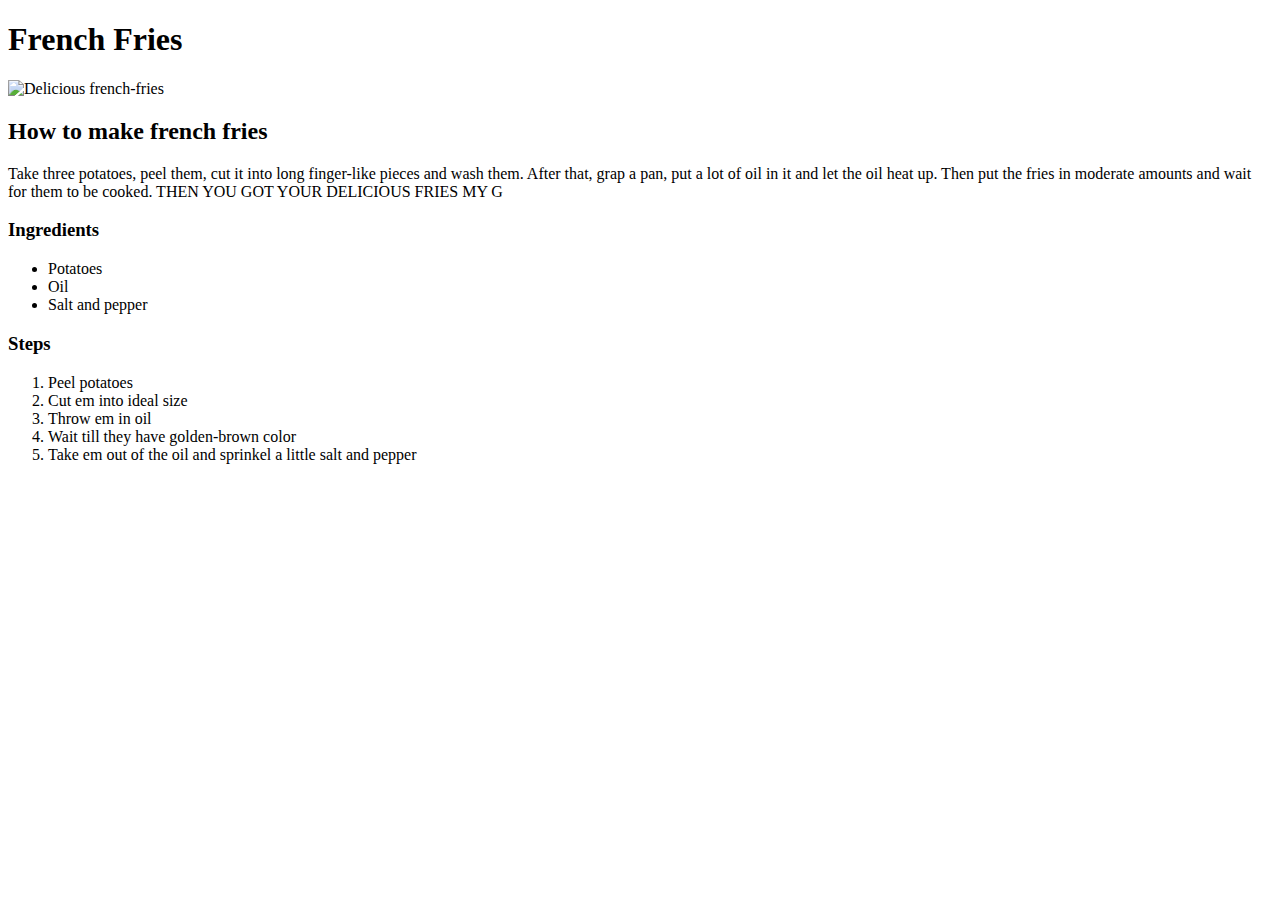
==== recipes/french-fries.html @ c2e93827 "Add recipes file into git repo" ====
<!DOCTYPE html>
<html lang="en">
<head>
    <meta charset="UTF-8">
    <meta name="viewport" content="width=device-width, initial-scale=1.0">
    <title>Document</title>
</head>
<body>
    <h1>French Fries</h1>
    <img src="./images/download.jpeg" alt="Delicious french-fries">
    <h2>How to make french fries</h2>
    <p>Take three potatoes, peel them, cut it into long finger-like pieces and wash them. After that, grap a pan, put a lot of oil in it and let the oil heat up. Then put the fries in moderate amounts and wait for them to be cooked. THEN YOU GOT YOUR DELICIOUS FRIES MY G</p>
    <h3>Ingredients</h3>
    <ul>
        <li>Potatoes</li>
        <li>Oil</li>
        <li>Salt and pepper</li>
    </ul>
    <h3>Steps</h3>
    <ol>
        <li>Peel potatoes</li>
        <li>Cut em into ideal size</li>
        <li>Throw em in oil</li>
        <li>Wait till they have golden-brown color</li>
        <li>Take em out of the oil and sprinkel a little salt and pepper</li>
    </ol>
</body>
</html>
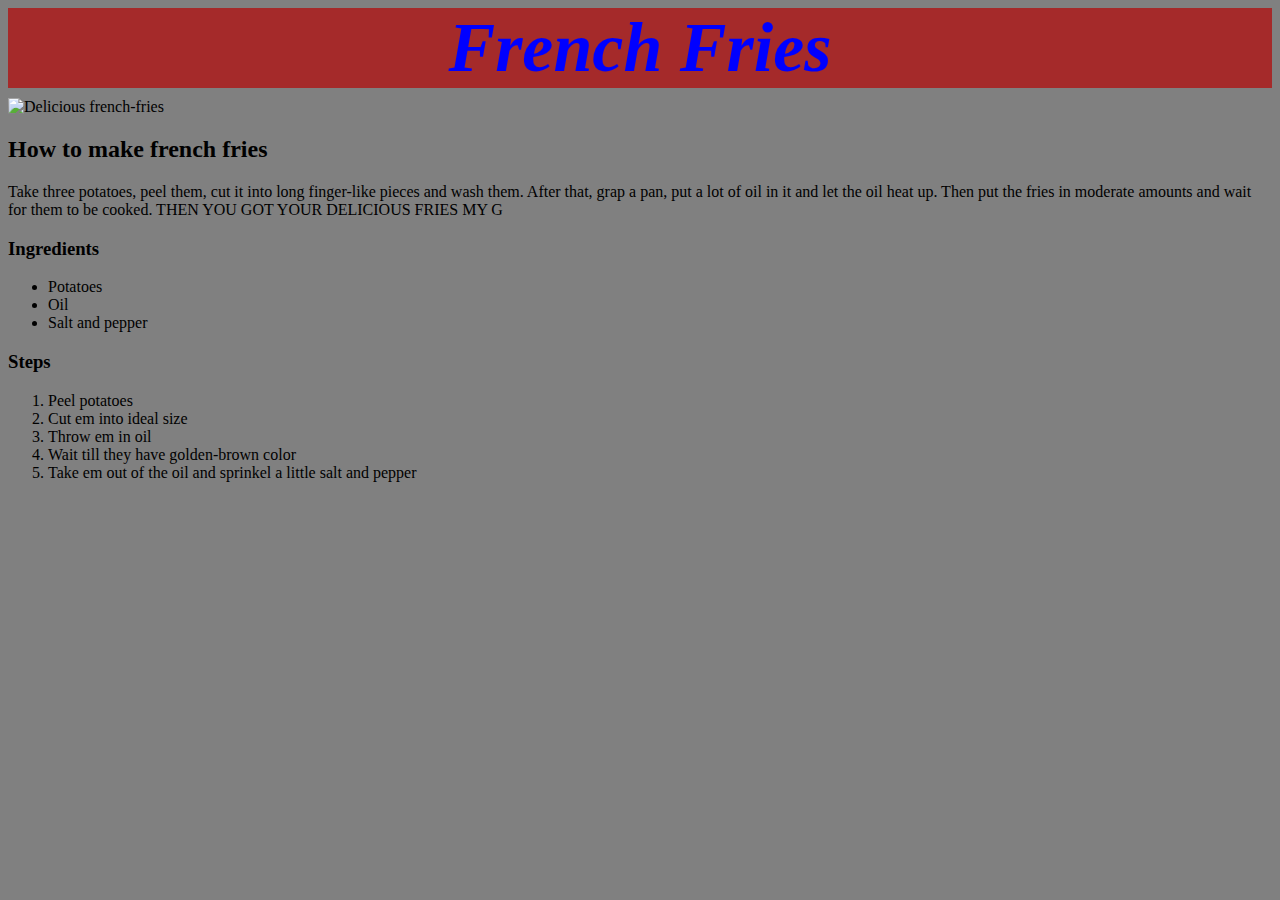
==== commit 3b79471e: "Update french-fries file and make styles.css" ====
--- a/recipes/french-fries.html
+++ b/recipes/french-fries.html
@@ -4,10 +4,11 @@
     <meta charset="UTF-8">
     <meta name="viewport" content="width=device-width, initial-scale=1.0">
     <title>Document</title>
+    <link rel="stylesheet" href="./styles.css">
 </head>
 <body>
     <h1>French Fries</h1>
-    <img src="./images/download.jpeg" alt="Delicious french-fries">
+    <img class="fries" src="./../images/download.jpeg" alt="Delicious french-fries">
     <h2>How to make french fries</h2>
     <p>Take three potatoes, peel them, cut it into long finger-like pieces and wash them. After that, grap a pan, put a lot of oil in it and let the oil heat up. Then put the fries in moderate amounts and wait for them to be cooked. THEN YOU GOT YOUR DELICIOUS FRIES MY G</p>
     <h3>Ingredients</h3>
--- a/recipes/styles.css
+++ b/recipes/styles.css
@@ -0,0 +1,20 @@
+body {
+    background-color: gray;
+}
+
+h1 {
+    font-family: 'Times New Roman', Times, serif;
+    font-size: 70px;
+    color: blue;
+    font-weight: 800;
+    text-align: center;
+    font-style: italic;
+    background-color: brown;
+    margin: 0;
+}
+
+.fries {
+    width:300px;
+    height: auto;
+    margin-top: 10px;
+}
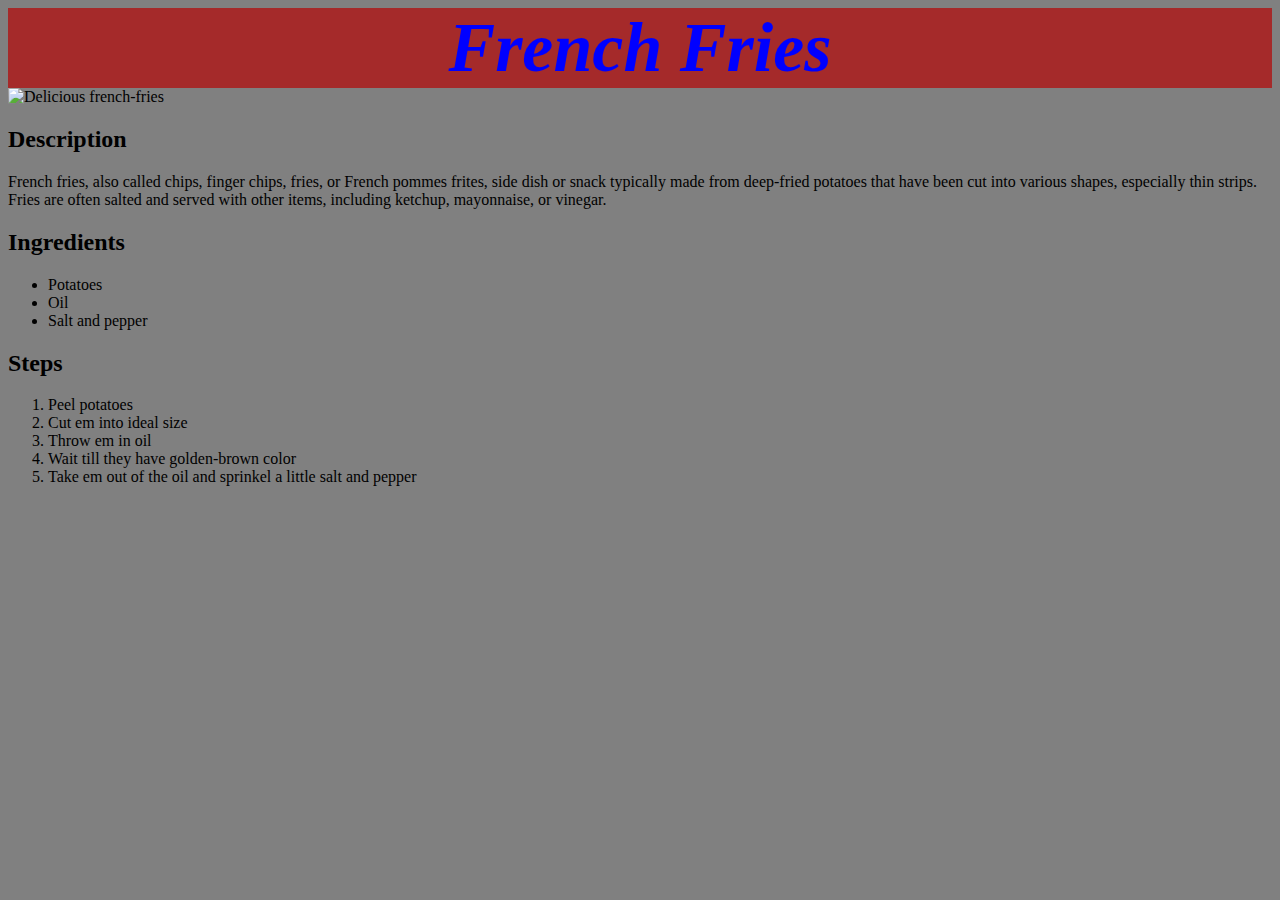
==== commit 5f5fb7d2: "Change some text and css to make it look better" ====
--- a/recipes/french-fries.html
+++ b/recipes/french-fries.html
@@ -8,16 +8,20 @@
 </head>
 <body>
     <h1>French Fries</h1>
-    <img class="fries" src="./../images/download.jpeg" alt="Delicious french-fries">
-    <h2>How to make french fries</h2>
-    <p>Take three potatoes, peel them, cut it into long finger-like pieces and wash them. After that, grap a pan, put a lot of oil in it and let the oil heat up. Then put the fries in moderate amounts and wait for them to be cooked. THEN YOU GOT YOUR DELICIOUS FRIES MY G</p>
-    <h3>Ingredients</h3>
+    <img class="img " src="./../images/french-fries.jpeg" alt="Delicious french-fries">
+    <div class="description">    
+        <h2>Description</h2>
+        <p>
+            French fries, also called chips, finger chips, fries, or French pommes frites, side dish or snack typically made from deep-fried potatoes that have been cut into various shapes, especially thin strips. Fries are often salted and served with other items, including ketchup, mayonnaise, or vinegar.
+        </p>
+    </div>
+    <h2>Ingredients</h2>
     <ul>
         <li>Potatoes</li>
         <li>Oil</li>
         <li>Salt and pepper</li>
     </ul>
-    <h3>Steps</h3>
+    <h2>Steps</h2>
     <ol>
         <li>Peel potatoes</li>
         <li>Cut em into ideal size</li>
